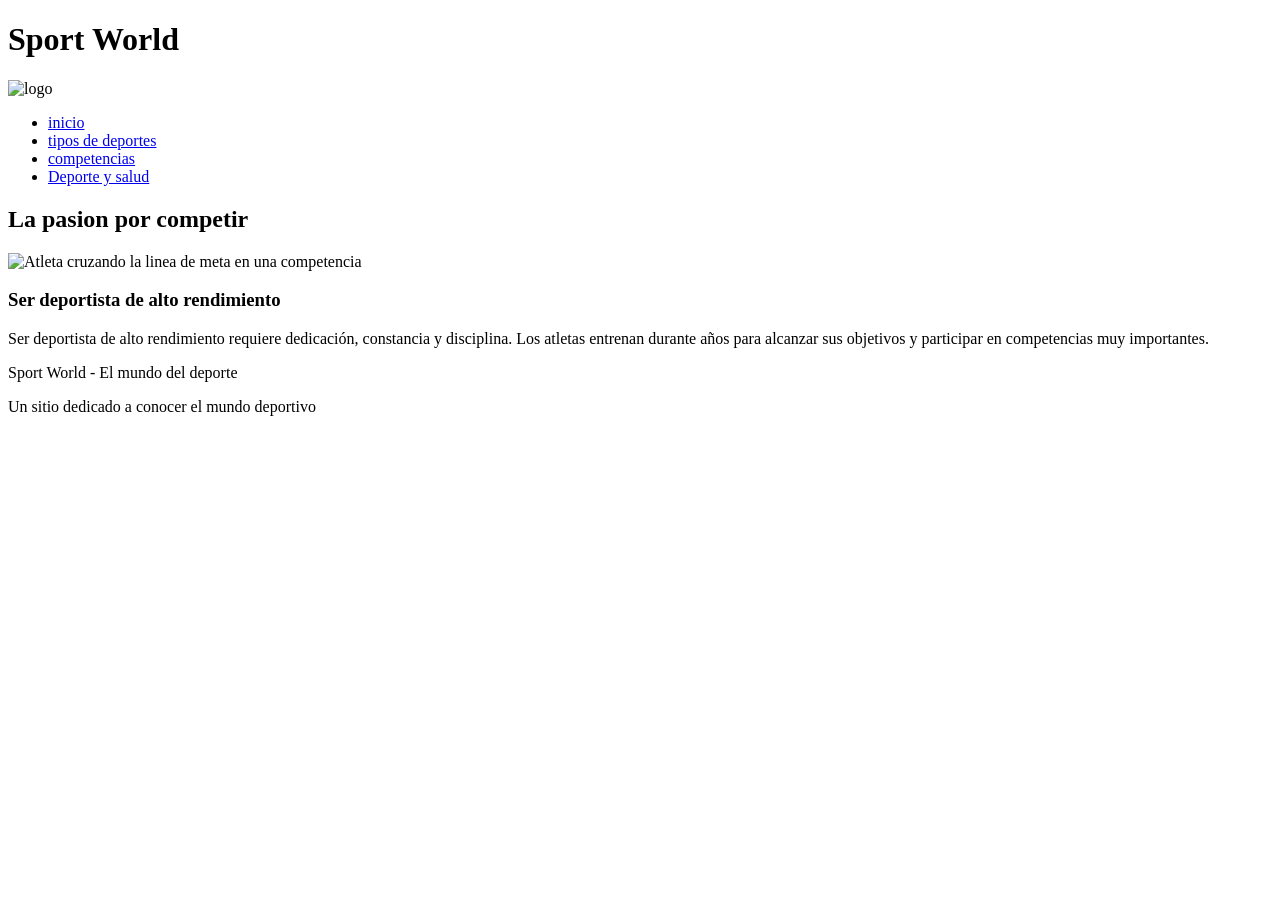
==== competencias.html @ 33c57dc9 "competencias terminado" ====
<!DOCTYPE html>
<html lang="es">
    <head>
        <meta charset="UTF-8">
        <meta name="viewport" content="width=device-width, initial-scale=1.0">
        <title>Competencias deportivas</title>
        </head>
      <body>
       <header>
        <h1>Sport World</h1>
<img src="https://img.magnific.com/foto-gratis/herramientas-deportivas_53876-138077.jpg?semt=ais_hybrid&w=740&q=80" alt="logo">
</header>
<nav>
    <ul>
        <li><a href="index.html">inicio</a></li>
        <li><a href="tipos.html">tipos de deportes</a></li>
        <li><a href="competencias.html">competencias</a></li>
        <li><a href="salud.html">Deporte y salud</a></li>
        </ul>
        </nav>
        <main>
            <section>
                <h2>La pasion por competir</h2>
                <img src="https://encrypted-tbn0.gstatic.com/images?q=tbn:ANd9GcQ3iuKUR59BliciDc38VPsn7l0Erm7vPt6YmBhpSKK-Tg&s=10" alt="Atleta cruzando la linea de meta en una competencia">
                <article>
                    <h3>Ser deportista de alto rendimiento</h3>
                    <p>Ser deportista de alto rendimiento requiere dedicación, constancia y disciplina. Los atletas entrenan durante años para alcanzar sus objetivos y participar en competencias muy importantes.</p>
                </article>
                </section>
        </main>
        <footer>
            <p>Sport World - El mundo del deporte</p>
            <p>Un sitio dedicado a conocer el mundo deportivo</p>
        </footer>
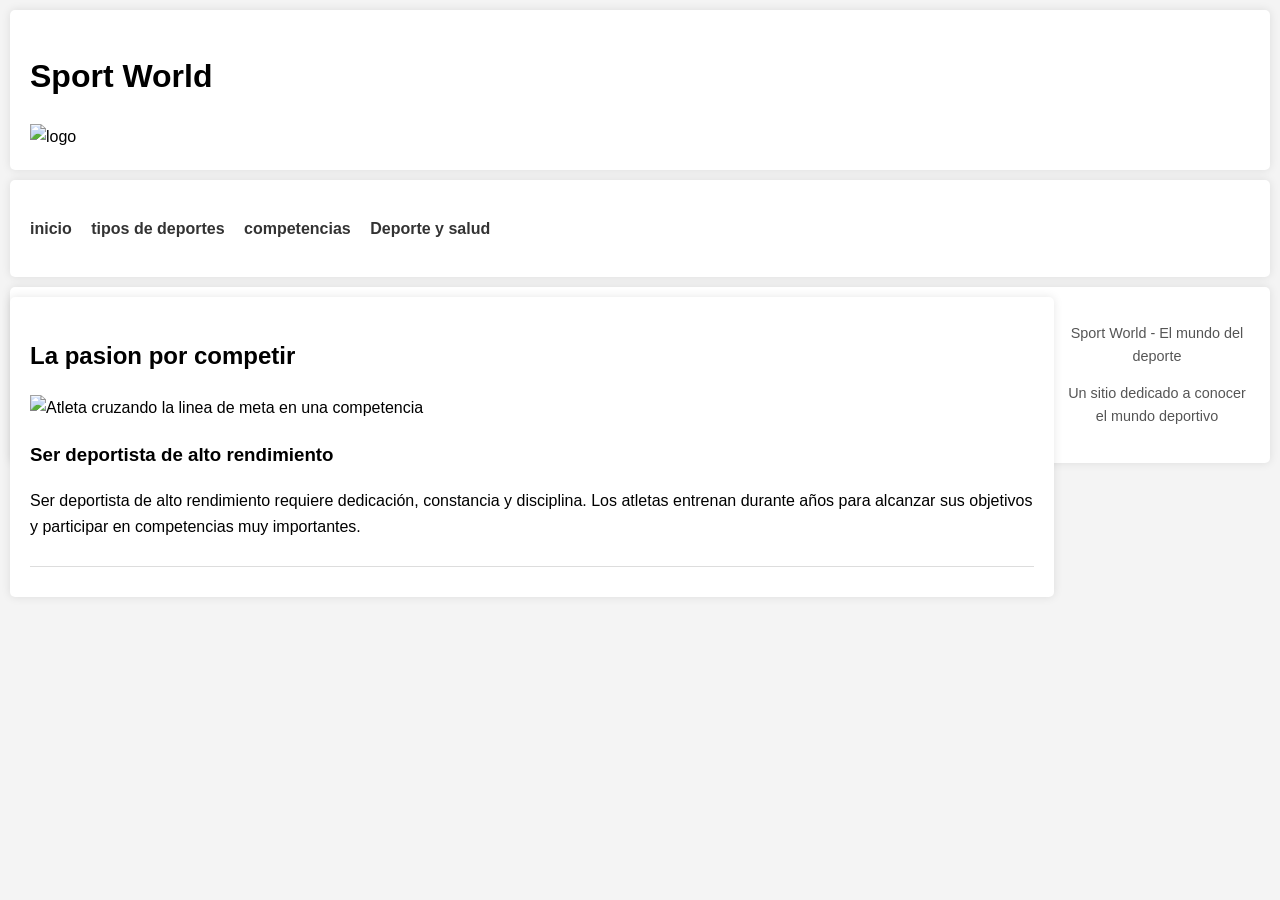
==== commit c298af5d: "final competencias" ====
--- a/competencias.html
+++ b/competencias.html
@@ -4,6 +4,7 @@
         <meta charset="UTF-8">
         <meta name="viewport" content="width=device-width, initial-scale=1.0">
         <title>Competencias deportivas</title>
+        <link rel="stylesheet" href="style.css">
         </head>
       <body>
        <header>
--- a/style.css
+++ b/style.css
@@ -0,0 +1,70 @@
+ {
+    box-sizing: border-box;
+}
+
+body {
+    font-family: Arial, sans-serif;
+    line-height: 1.6;
+    margin: 0;
+    padding: 0;
+    background-color: #f4f4f4;
+}
+
+header, nav, main, aside, footer {
+    padding: 20px;
+    margin: 10px;
+    background: white;
+    border-radius: 5px;
+    box-shadow: 0 0 10px rgba(0, 0, 0, 0.1);
+}
+
+nav ul {
+    list-style: none;
+    padding: 0;
+}
+
+nav ul li {
+    display: inline;
+    margin-right: 15px;
+}
+
+nav a {
+    text-decoration: none;
+    color: #333;
+    font-weight: bold;
+}
+
+main, aside{
+    float: left;
+}
+
+main {
+    width: calc(80% - 20px); /* Resto 20px para que no colapse por el margin-left y margin-rigth */
+}
+
+aside {
+    width: calc(20% - 20px); /* Resto 20px para que no colapse por el margin-left y margin-rigth */
+    background: #ddd;
+}
+
+section {
+    display: flex;
+    flex-direction: column;
+}
+
+article {
+    border-bottom: 1px solid #ddd;
+    padding-bottom: 10px;
+    margin-bottom: 10px;
+}
+
+article img {
+    width: 300px;
+    height: 300px;
+}
+
+footer {
+    text-align: center;
+    font-size: 0.9em;
+    color: #555;
+}
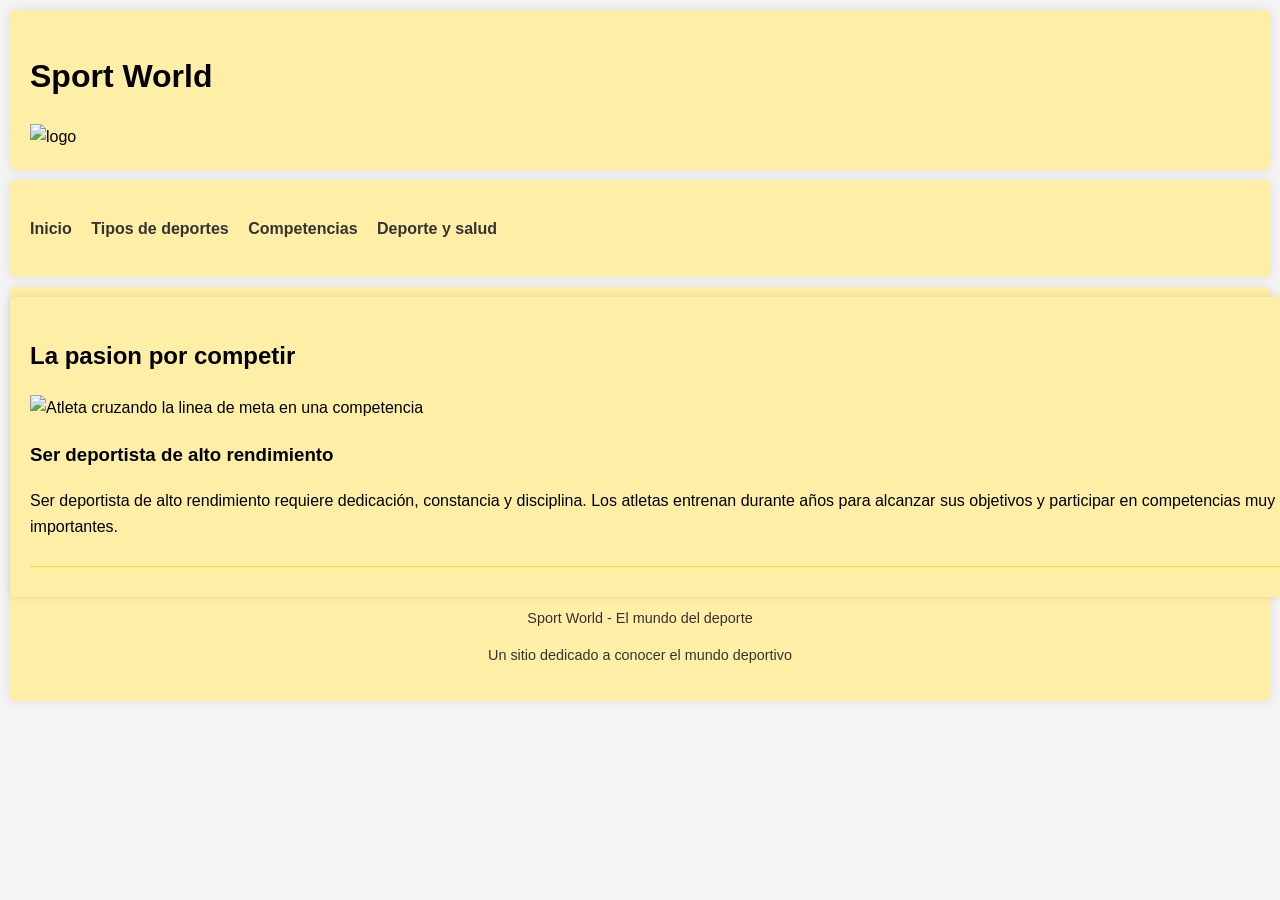
==== commit c7fa6db7: "VERSION FINAL" ====
--- a/competencias.html
+++ b/competencias.html
@@ -13,9 +13,9 @@
 </header>
 <nav>
     <ul>
-        <li><a href="index.html">inicio</a></li>
-        <li><a href="tipos.html">tipos de deportes</a></li>
-        <li><a href="competencias.html">competencias</a></li>
+        <li><a href="index.html">Inicio</a></li>
+        <li><a href="tipos.html">Tipos de deportes</a></li>
+        <li><a href="competencias.html">Competencias</a></li>
         <li><a href="salud.html">Deporte y salud</a></li>
         </ul>
         </nav>
--- a/style.css
+++ b/style.css
@@ -13,7 +13,7 @@
 header, nav, main, aside, footer {
     padding: 20px;
     margin: 10px;
-    background: white;
+    background: #ffefa6;
     border-radius: 5px;
     box-shadow: 0 0 10px rgba(0, 0, 0, 0.1);
 }
@@ -30,21 +30,13 @@
 
 nav a {
     text-decoration: none;
-    color: #333;
+    color: #333333;
     font-weight: bold;
 }
 
-main, aside{
+main {
     float: left;
-}
-
-main {
-    width: calc(80% - 20px); /* Resto 20px para que no colapse por el margin-left y margin-rigth */
-}
-
-aside {
-    width: calc(20% - 20px); /* Resto 20px para que no colapse por el margin-left y margin-rigth */
-    background: #ddd;
+    width: calc(100% - 20px); /* Resto 20px para que no colapse por el margin-left y margin-rigth */
 }
 
 section {
@@ -53,7 +45,7 @@
 }
 
 article {
-    border-bottom: 1px solid #ddd;
+    border-bottom: 1px solid #ffd52f;
     padding-bottom: 10px;
     margin-bottom: 10px;
 }
@@ -66,5 +58,5 @@
 footer {
     text-align: center;
     font-size: 0.9em;
-    color: #555;
+    color: #333333;
 }
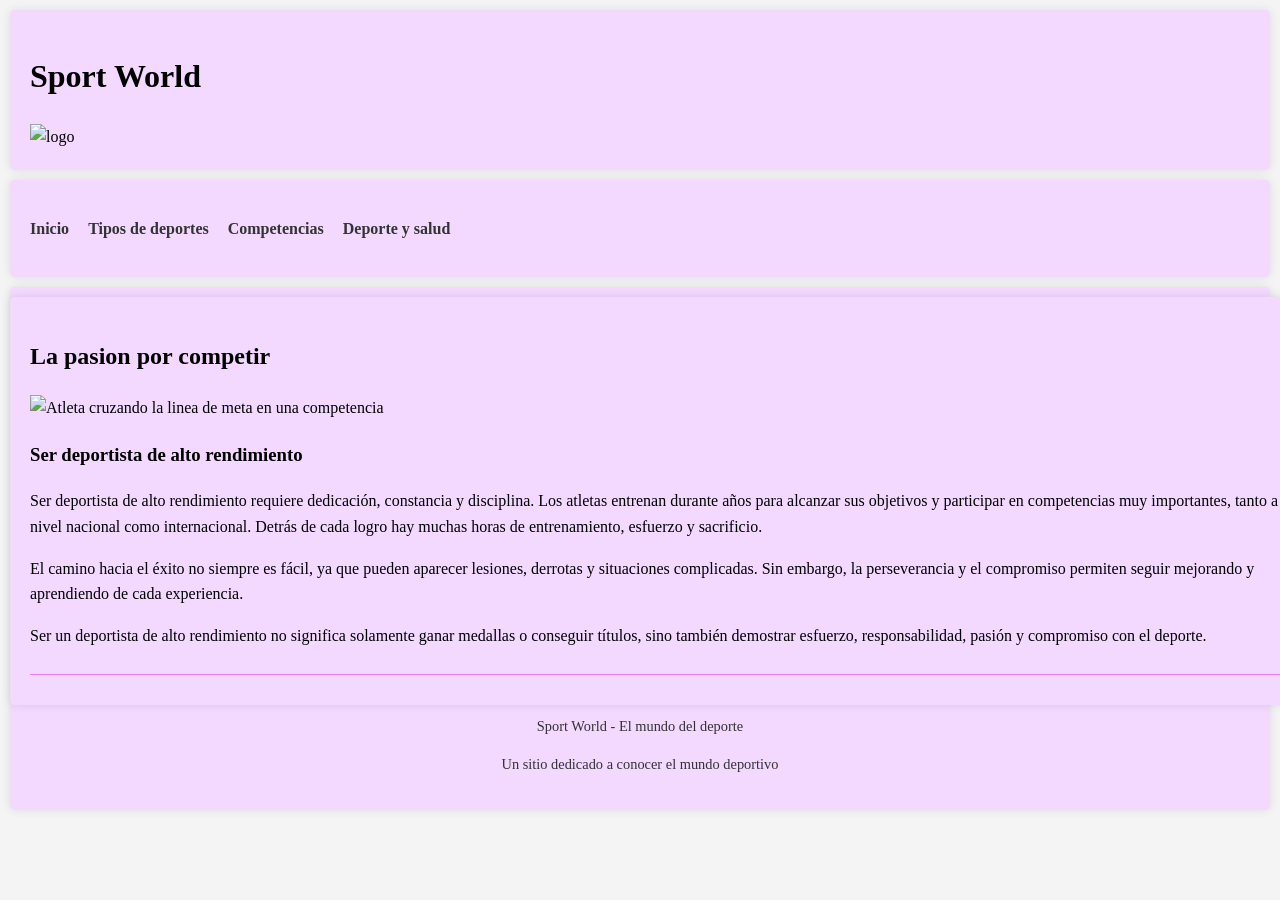
==== commit 9b50014f: "tp terminado ultima version" ====
--- a/competencias.html
+++ b/competencias.html
@@ -25,8 +25,10 @@
                 <img src="https://encrypted-tbn0.gstatic.com/images?q=tbn:ANd9GcQ3iuKUR59BliciDc38VPsn7l0Erm7vPt6YmBhpSKK-Tg&s=10" alt="Atleta cruzando la linea de meta en una competencia">
                 <article>
                     <h3>Ser deportista de alto rendimiento</h3>
-                    <p>Ser deportista de alto rendimiento requiere dedicación, constancia y disciplina. Los atletas entrenan durante años para alcanzar sus objetivos y participar en competencias muy importantes.</p>
-                </article>
+                    <p>Ser deportista de alto rendimiento requiere dedicación, constancia y disciplina. Los atletas entrenan durante años para alcanzar sus objetivos y participar en competencias muy importantes, tanto a nivel nacional como internacional. Detrás de cada logro hay muchas horas de entrenamiento, esfuerzo y sacrificio.</p>
+                <p> El camino hacia el éxito no siempre es fácil, ya que pueden aparecer lesiones, derrotas y situaciones complicadas. Sin embargo, la perseverancia y el compromiso permiten seguir mejorando y aprendiendo de cada experiencia.</p>
+               <p>Ser un deportista de alto rendimiento no significa solamente ganar medallas o conseguir títulos, sino también demostrar esfuerzo, responsabilidad, pasión y compromiso con el deporte.</p>
+            </article>
                 </section>
         </main>
         <footer>
--- a/style.css
+++ b/style.css
@@ -3,7 +3,7 @@
 }
 
 body {
-    font-family: Arial, sans-serif;
+    font-family: Georgia, 'Times New Roman', Times, serif;
     line-height: 1.6;
     margin: 0;
     padding: 0;
@@ -13,7 +13,7 @@
 header, nav, main, aside, footer {
     padding: 20px;
     margin: 10px;
-    background: #ffefa6;
+    background: #f3d8ff;
     border-radius: 5px;
     box-shadow: 0 0 10px rgba(0, 0, 0, 0.1);
 }
@@ -45,7 +45,7 @@
 }
 
 article {
-    border-bottom: 1px solid #ffd52f;
+    border-bottom: 1px solid #e87cf1;
     padding-bottom: 10px;
     margin-bottom: 10px;
 }
